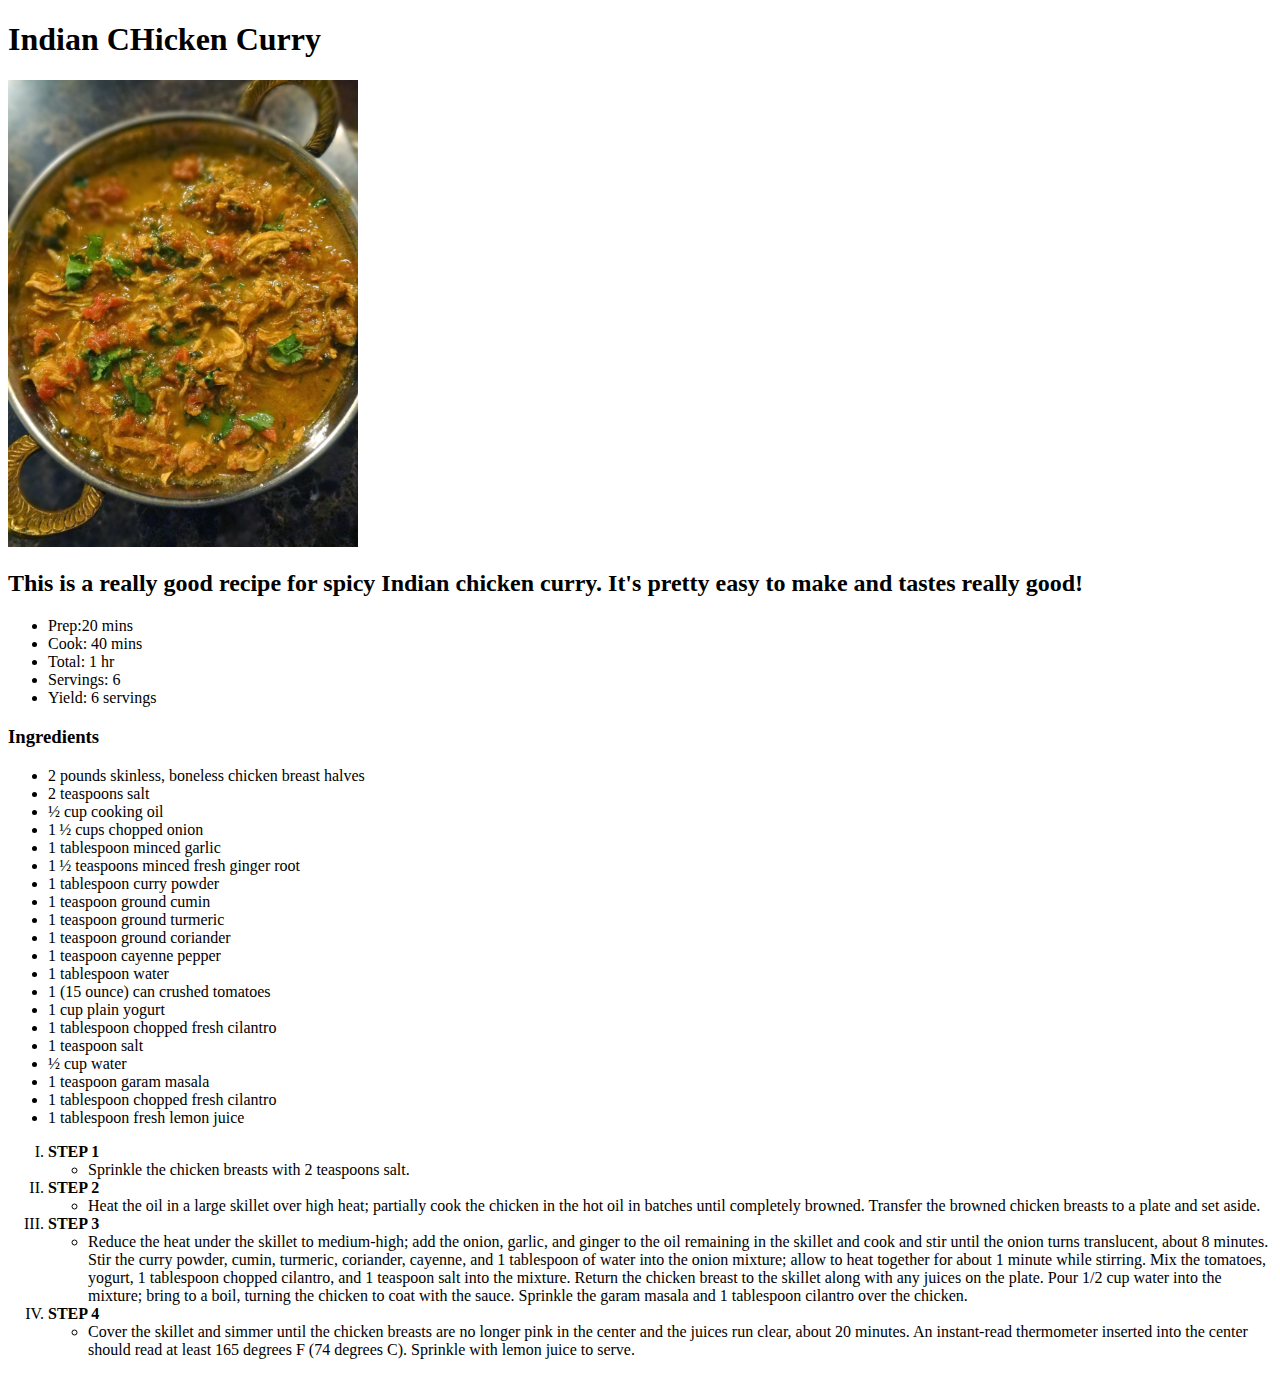
==== recipes/curry.html @ 6a164fb0 "commit chicken curry page" ====
<!DOCTYPE html>
  <html lang="eng">
    <head>
      <title>Indian Chicken Curry</title>  
      <meta charset="UTF-8">
    </head>   
    <body>
      <h1>Indian CHicken Curry</h1>  
      <img src="../img/Curry.jpg." width="350px">
      <h2>This is a really good recipe for spicy Indian chicken curry. It's pretty easy to make and tastes really good!</h2>
      <p>
        <ul>
          <li>Prep:20 mins</li>  
          <li>Cook: 40 mins</li>
          <li>Total: 1 hr</li>
          <li>Servings: 6</li>
          <li>Yield: 6 servings</li>
        </ul>  
      <h3>Ingredients</h3> 
        <ul>
          <li>2 pounds skinless, boneless chicken breast halves</li>
          <li>2 teaspoons salt</li>
          <li>½ cup cooking oil</li>
          <li>1 ½ cups chopped onion</li>
          <li>1 tablespoon minced garlic</li>
          <li>1 ½ teaspoons minced fresh ginger root</li>
          <li>1 tablespoon curry powder</li>
          <li>1 teaspoon ground cumin</li>
          <li>1 teaspoon ground turmeric</li>
          <li>1 teaspoon ground coriander</li>
          <li>1 teaspoon cayenne pepper</li>
          <li>1 tablespoon water</li>  
          <li>1 (15 ounce) can crushed tomatoes</li>
          <li>1 cup plain yogurt</li>  
          <li>1 tablespoon chopped fresh cilantro</li>
          <li>1 teaspoon salt</li>  
          <li>½ cup water</li> 
          <li>1 teaspoon garam masala</li>  
          <li>1 tablespoon chopped fresh cilantro</li> 
          <li>1 tablespoon fresh lemon juice</li>                          
        </ul>
        <ol type="I">
          <li><strong>STEP 1</strong></li>  
            <ul>
              <li>Sprinkle the chicken breasts with 2 teaspoons salt.</li>
            </ul> 
          <li><strong>STEP 2</strong></li>
            <ul>
              <li>Heat the oil in a large skillet over high heat; partially cook the chicken in the hot oil in batches until completely browned. Transfer the browned chicken breasts to a plate and set aside.</li>  
            </ul> 
          <li><strong>STEP 3</strong></li> 
            <ul>
              <li>Reduce the heat under the skillet to medium-high; add the onion, garlic, and ginger to the oil remaining in the skillet and cook and stir until the onion turns translucent, about 8 minutes. Stir the curry powder, cumin, turmeric, coriander, cayenne, and 1 tablespoon of water into the onion mixture; allow to heat together for about 1 minute while stirring. Mix the tomatoes, yogurt, 1 tablespoon chopped cilantro, and 1 teaspoon salt into the mixture. Return the chicken breast to the skillet along with any juices on the plate. Pour 1/2 cup water into the mixture; bring to a boil, turning the chicken to coat with the sauce. Sprinkle the garam masala and 1 tablespoon cilantro over the chicken.</li>  
            </ul>   
          <li><strong>STEP 4</strong></li> 
            <ul>
              <li>Cover the skillet and simmer until the chicken breasts are no longer pink in the center and the juices run clear, about 20 minutes. An instant-read thermometer inserted into the center should read at least 165 degrees F (74 degrees C). Sprinkle with lemon juice to serve.</li>  
            </ul> 
        </ol> 
      </p>
    </body>
  </html>
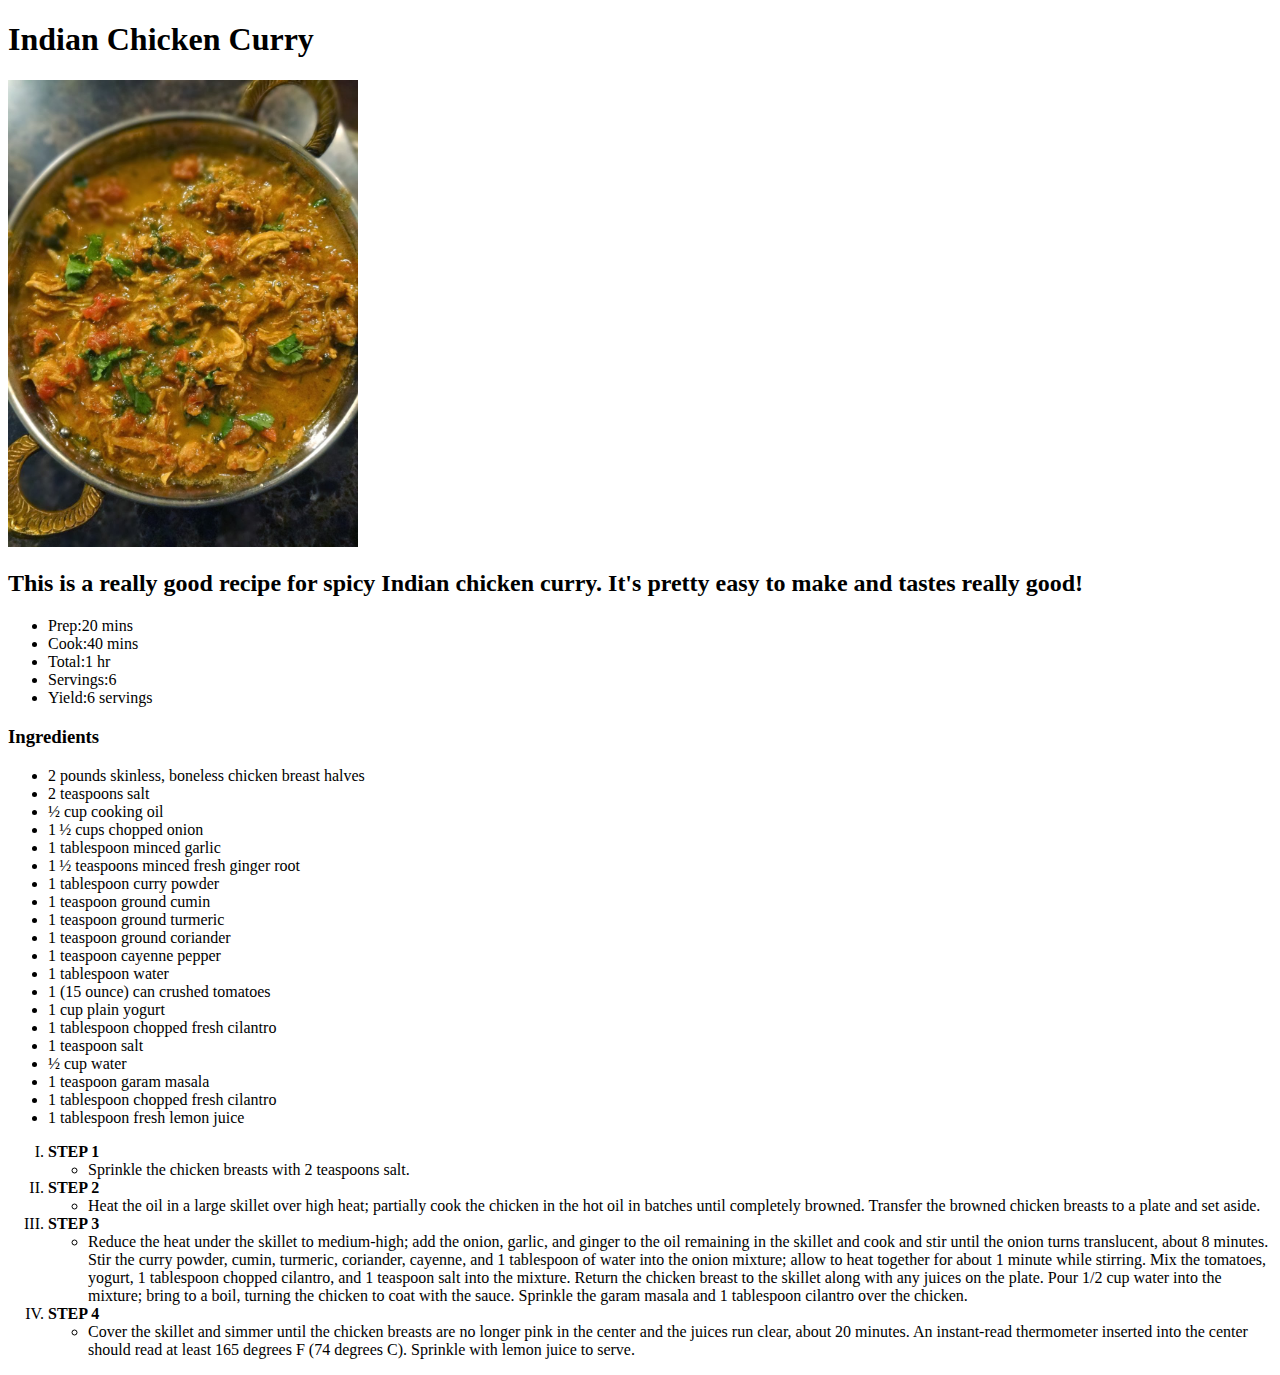
==== commit 84e1de70: "All recipes commited" ====
--- a/recipes/curry.html
+++ b/recipes/curry.html
@@ -5,16 +5,16 @@
       <meta charset="UTF-8">
     </head>   
     <body>
-      <h1>Indian CHicken Curry</h1>  
+      <h1>Indian Chicken Curry</h1>  
       <img src="../img/Curry.jpg." width="350px">
       <h2>This is a really good recipe for spicy Indian chicken curry. It's pretty easy to make and tastes really good!</h2>
       <p>
         <ul>
           <li>Prep:20 mins</li>  
-          <li>Cook: 40 mins</li>
-          <li>Total: 1 hr</li>
-          <li>Servings: 6</li>
-          <li>Yield: 6 servings</li>
+          <li>Cook:40 mins</li>
+          <li>Total:1 hr</li>
+          <li>Servings:6</li>
+          <li>Yield:6 servings</li>
         </ul>  
       <h3>Ingredients</h3> 
         <ul>
